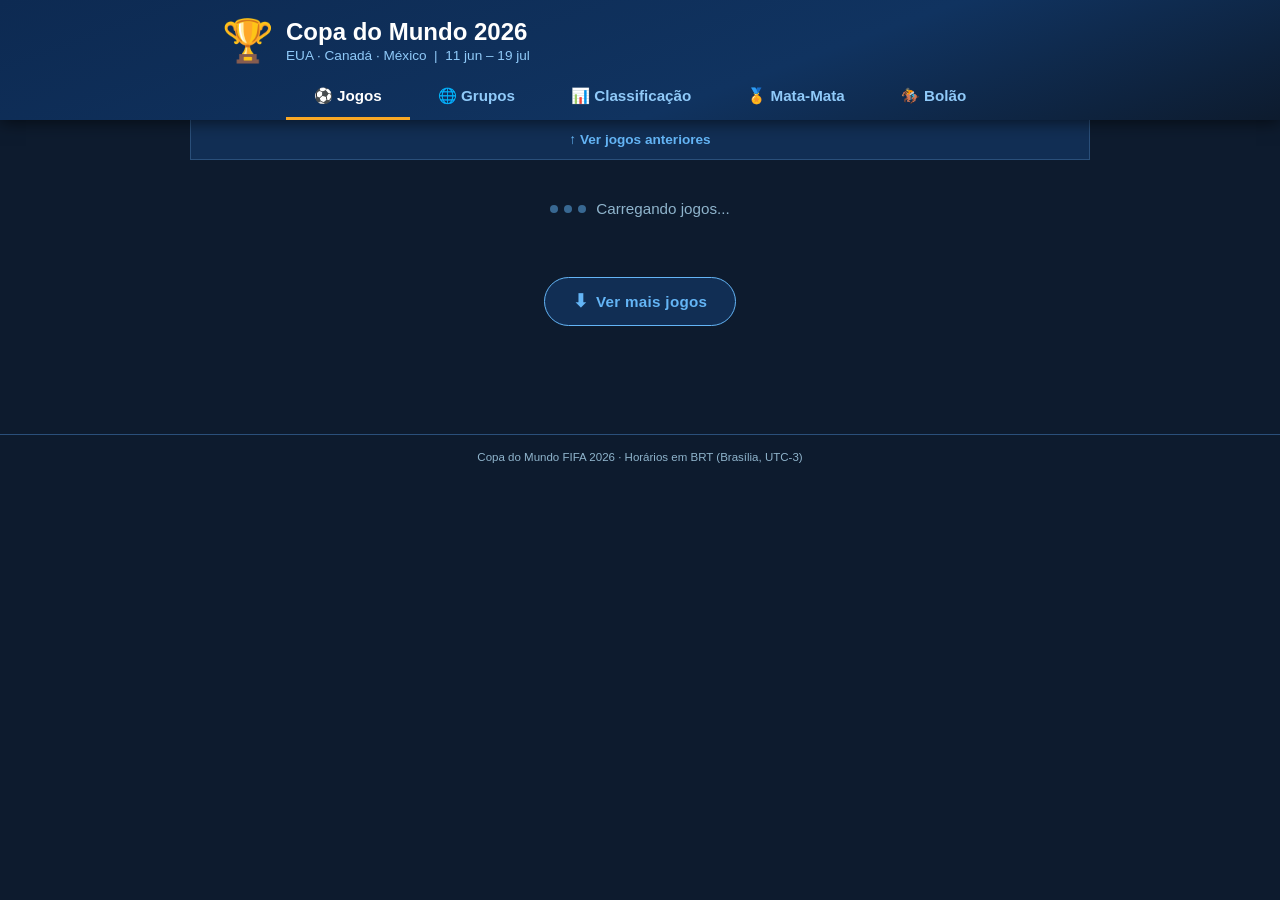
==== index.html @ a21b9b31 "Adiciona GitHub Action para atualizar resultados automaticamente - Action roda a cada 20 minutos dur" ====
<!DOCTYPE html>
<html lang="pt-BR">
<head>
  <meta charset="UTF-8" />
  <meta name="viewport" content="width=device-width, initial-scale=1.0" />
  <meta name="theme-color" content="#0d1b2e" />
  <title>Copa do Mundo 2026</title>
  <link rel="stylesheet" href="style.css" />
</head>
<body>

  <header class="topo">
    <div class="topo-inner">
      <div class="topo-logo">
        <span class="trofeu">🏆</span>
        <div>
          <h1>Copa do Mundo 2026</h1>
          <p class="subtitulo">EUA · Canadá · México &nbsp;|&nbsp; 11 jun – 19 jul</p>
        </div>
      </div>
    </div>
    <nav class="abas-nav">
      <button class="btn-aba ativa" onclick="mostrarAba('jogos', this)">⚽ Jogos</button>
      <button class="btn-aba" onclick="mostrarAba('grupos', this)">🌐 Grupos</button>
      <button class="btn-aba" onclick="mostrarAba('classificacao', this)">📊 Classificação</button>
      <button class="btn-aba" onclick="mostrarAba('matamata', this)">🏅 Mata-Mata</button>
      <button class="btn-aba" onclick="window.location.href='bolao.html'">🏇 Bolão</button>
    </nav>
  </header>

  <main>

    <!-- ── ABA JOGOS ──────────────────────────────────────── -->
    <section id="aba-jogos" class="conteudo-aba ativa">
      <button id="btn-anteriores" class="btn-anteriores">
        ↑ Ver jogos anteriores
      </button>
      <div id="lista-jogos">
        <p id="msg-carregando" class="msg-carregando">
          <span class="loading-dots"><span></span><span></span><span></span></span>
          Carregando jogos...
        </p>
        <!-- dias injetados pelo JS -->
        <div id="sentinel" class="sentinel">
          <button class="btn-ver-mais" id="btn-ver-mais">
            <span class="seta">⬇</span> Ver mais jogos
          </button>
        </div>
      </div>
    </section>

    <!-- ── ABA GRUPOS ─────────────────────────────────────── -->
    <section id="aba-grupos" class="conteudo-aba">
      <h2 class="titulo-secao">Fase de Grupos</h2>
      <p class="subtitulo-secao">48 seleções · 12 grupos · 2 classificados por grupo + 8 melhores 3ºs</p>
      <div id="grade-grupos" class="grade-grupos"></div>
    </section>

    <!-- ── ABA CLASSIFICAÇÃO ──────────────────────────────── -->
    <section id="aba-classificacao" class="conteudo-aba">
      <h2 class="titulo-secao">Classificação</h2>
      <div class="filtro-grupo">
        <label for="sel-grupo">Selecionar grupo:</label>
        <select id="sel-grupo"></select>
      </div>
      <div id="tabela-classificacao"></div>
    </section>

    <!-- ── ABA MATA-MATA ──────────────────────────────────── -->
    <section id="aba-matamata" class="conteudo-aba">
      <h2 class="titulo-secao">Mata-Mata</h2>
      <div id="bracket"></div>
    </section>

  </main>

  <footer>
    <p>Copa do Mundo FIFA 2026 · Horários em BRT (Brasília, UTC-3)</p>
    <p id="ultima-atualizacao" class="ultima-atualizacao"></p>
  </footer>

  <script src="data.js"></script>
  <script src="app.js"></script>
</body>
</html>
---- style.css ----
/* ── Reset & base mobile-first ───────────────────────────────── */
*, *::before, *::after { box-sizing: border-box; margin: 0; padding: 0; }

:root {
  --azul-escuro:  #0d1b2e;
  --azul-medio:   #112e54;
  --azul-card:    #162c4a;
  --azul-borda:   #2a4f7a;
  --azul-ativo:   #1565c0;
  --azul-claro:   #64b5f6;
  --azul-palido:  #90caf9;
  --verde:        #1b5e20;
  --verde-claro:  #a5d6a7;
  --amarelo:      #f9a825;
  --cinza:        #8fb4cc;
  --texto:        #f2f6ff;
  --raio:         12px;
  --raio-sm:      8px;
}

html { scroll-behavior: smooth; }

body {
  font-family: -apple-system, BlinkMacSystemFont, 'Segoe UI', Roboto, Arial, sans-serif;
  background: var(--azul-escuro);
  color: var(--texto);
  min-height: 100vh;
  font-size: 15px;
  -webkit-font-smoothing: antialiased;
}

/* ── Topo / Header ───────────────────────────────────────────── */
.topo {
  background: linear-gradient(160deg, #0d2a52 0%, #103360 60%, #0d1b2e 100%);
  position: sticky;
  top: 0;
  z-index: 100;
  box-shadow: 0 2px 16px rgba(0,0,0,0.6);
}

.topo-inner {
  padding: 14px 16px 8px;
}

.topo-logo {
  display: flex;
  align-items: center;
  gap: 12px;
}

.trofeu { font-size: 2.2rem; }

h1 {
  font-size: 1.2rem;
  font-weight: 800;
  color: #fff;
  line-height: 1.2;
}

.subtitulo {
  font-size: 0.75rem;
  color: var(--azul-palido);
  margin-top: 2px;
}

/* ── Nav abas ────────────────────────────────────────────────── */
.abas-nav {
  display: flex;
  overflow-x: auto;
  -webkit-overflow-scrolling: touch;
  scrollbar-width: none;
  padding: 0 4px;
}
.abas-nav::-webkit-scrollbar { display: none; }

.btn-aba {
  flex-shrink: 0;
  padding: 10px 16px;
  background: transparent;
  border: none;
  color: var(--azul-palido);
  font-size: 0.85rem;
  font-weight: 600;
  cursor: pointer;
  border-bottom: 3px solid transparent;
  white-space: nowrap;
  transition: color 0.2s, border-color 0.2s;
}
.btn-aba.ativa {
  color: #fff;
  border-bottom-color: var(--amarelo);
}
.btn-aba:hover { color: #fff; }

/* ── Main ────────────────────────────────────────────────────── */
main { padding: 0 0 80px; }

.conteudo-aba { display: none; }
.conteudo-aba.ativa { display: block; }

/* ── Botão jogos anteriores ──────────────────────────────────── */
.btn-anteriores {
  display: flex;
  align-items: center;
  justify-content: center;
  gap: 6px;
  width: 100%;
  padding: 12px;
  background: var(--azul-medio);
  border: 1px solid var(--azul-borda);
  border-top: none;
  color: var(--azul-claro);
  font-size: 0.85rem;
  font-weight: 600;
  cursor: pointer;
  transition: background 0.2s;
}
.btn-anteriores:hover { background: #1a3560; }

/* ── Bloco de dia ────────────────────────────────────────────── */
.bloco-dia { padding: 0 0 8px; }

.bloco-dia.dia-hoje .cabecalho-dia {
  background: linear-gradient(90deg, #1a4a8a, #1e3a5f);
  border-left: 4px solid var(--amarelo);
}

.cabecalho-dia {
  display: flex;
  align-items: center;
  justify-content: space-between;
  padding: 10px 16px;
  background: var(--azul-medio);
  border-left: 4px solid var(--azul-ativo);
  position: sticky;
  top: 96px;
  z-index: 10;
}

.data-label {
  font-size: 0.92rem;
  font-weight: 700;
  color: var(--azul-claro);
  text-transform: uppercase;
  letter-spacing: 0.5px;
}

.dia-hoje .data-label { color: var(--amarelo); }

.qtd-jogos {
  font-size: 0.82rem;
  color: var(--cinza);
}

/* ── Card de jogo ────────────────────────────────────────────── */
.card-jogo {
  margin: 8px 12px;
  background: var(--azul-card);
  border: 1px solid var(--azul-borda);
  border-radius: var(--raio);
  padding: 12px 14px;
  transition: border-color 0.15s, transform 0.15s;
}

.card-jogo:active { transform: scale(0.98); }

.card-jogo.hoje {
  border-color: #2a5ba0;
  box-shadow: 0 0 0 1px #1565c020, 0 4px 20px rgba(21,101,192,0.15);
}

.card-jogo.passado { opacity: 0.85; }

.card-topo {
  display: flex;
  align-items: center;
  justify-content: space-between;
  margin-bottom: 10px;
  gap: 8px;
}

.fase-label {
  font-size: 0.8rem;
  color: var(--azul-palido);
  font-weight: 600;
  text-transform: uppercase;
  letter-spacing: 0.4px;
  flex: 1;
}

/* badges */
.badge {
  font-size: 0.68rem;
  font-weight: 800;
  padding: 3px 8px;
  border-radius: 20px;
  letter-spacing: 0.5px;
  white-space: nowrap;
}
.badge-hoje     { background: var(--amarelo);  color: #000; }
.badge-encerrado{ background: #2e3e2e; color: var(--verde-claro); }

/* ── Times Row ───────────────────────────────────────────────── */
.times-row {
  display: flex;
  align-items: center;
  gap: 8px;
  margin-bottom: 10px;
}

.time {
  flex: 1;
  display: flex;
  flex-direction: column;
  align-items: center;
  gap: 4px;
  min-width: 0;
}

.bandeira { font-size: 2.4rem; line-height: 1; }

.nome-time {
  font-size: 0.92rem;
  font-weight: 700;
  text-align: center;
  color: #fff;
  word-break: break-word;
  hyphens: auto;
}

/* placar / horário centro */
.placar {
  flex-shrink: 0;
  display: flex;
  align-items: center;
  gap: 4px;
  background: #0d1a30;
  border-radius: var(--raio-sm);
  padding: 6px 10px;
  min-width: 72px;
  justify-content: center;
}

.placar.encerrado { background: var(--verde); }

.gol {
  font-size: 1.6rem;
  font-weight: 900;
  color: #fff;
}

.sep {
  font-size: 1.1rem;
  color: var(--azul-claro);
  font-weight: 300;
}

.placar.futuro {
  flex-direction: column;
  gap: 0;
  padding: 4px 8px;
}

.hora-jogo {
  font-size: 1.25rem;
  font-weight: 800;
  color: var(--azul-claro);
}

.brt {
  font-size: 0.75rem;
  color: var(--cinza);
  letter-spacing: 1px;
}

/* ── Rodapé do card ──────────────────────────────────────────── */
.card-rodape {
  display: flex;
  flex-direction: column;
  gap: 3px;
  border-top: 1px solid var(--azul-borda);
  padding-top: 8px;
}

.info-local, .info-data {
  font-size: 0.8rem;
  color: var(--cinza);
  white-space: nowrap;
  overflow: hidden;
  text-overflow: ellipsis;
}

/* ── Sentinel / Ver mais ─────────────────────────────────────── */
.sentinel {
  display: flex;
  justify-content: center;
  padding: 20px 16px 28px;
}

.btn-ver-mais {
  display: flex;
  align-items: center;
  gap: 8px;
  padding: 13px 28px;
  background: var(--azul-medio);
  border: 1.5px solid var(--azul-claro);
  border-radius: 30px;
  color: var(--azul-claro);
  font-size: 0.95rem;
  font-weight: 700;
  cursor: pointer;
  transition: background 0.2s, transform 0.15s, box-shadow 0.2s;
  letter-spacing: 0.3px;
}
.btn-ver-mais:hover {
  background: #1a3f6e;
  box-shadow: 0 0 0 3px rgba(100,181,246,0.2);
  transform: translateY(-1px);
}
.btn-ver-mais:active { transform: translateY(0); }
.btn-ver-mais .seta { font-size: 1.1rem; }

.loading-dots { display: flex; gap: 6px; }
.loading-dots span {
  width: 8px; height: 8px;
  border-radius: 50%;
  background: var(--azul-claro);
  animation: bounce 1.2s infinite;
  opacity: 0.5;
}
.loading-dots span:nth-child(2) { animation-delay: 0.2s; }
.loading-dots span:nth-child(3) { animation-delay: 0.4s; }

@keyframes bounce {
  0%, 80%, 100% { transform: translateY(0); opacity: 0.4; }
  40%            { transform: translateY(-6px); opacity: 1; }
}

.fim-lista {
  text-align: center;
  color: var(--cinza);
  font-size: 0.9rem;
  padding: 24px 16px;
}

/* ── Aba Grupos ──────────────────────────────────────────────── */
.titulo-secao {
  font-size: 1.1rem;
  font-weight: 700;
  color: var(--azul-claro);
  padding: 16px 16px 4px;
}

.subtitulo-secao {
  font-size: 0.78rem;
  color: var(--cinza);
  padding: 0 16px 12px;
}

.grade-grupos {
  display: grid;
  grid-template-columns: repeat(2, 1fr);
  gap: 10px;
  padding: 8px 12px 16px;
}

.card-grupo {
  background: var(--azul-card);
  border: 1px solid var(--azul-borda);
  border-radius: var(--raio);
  overflow: hidden;
}

.grupo-header {
  background: var(--azul-ativo);
  padding: 8px 12px;
  font-size: 0.85rem;
  font-weight: 800;
  color: #fff;
  letter-spacing: 0.5px;
}

.card-grupo ul { list-style: none; }

.card-grupo li {
  padding: 7px 12px;
  font-size: 0.82rem;
  border-bottom: 1px solid var(--azul-borda);
  display: flex;
  align-items: center;
  gap: 6px;
}
.card-grupo li:last-child { border-bottom: none; }

/* ── Aba Classificação ───────────────────────────────────────── */
.filtro-grupo {
  display: flex;
  align-items: center;
  gap: 10px;
  padding: 12px 16px;
  font-size: 0.85rem;
  color: var(--azul-palido);
}

.filtro-grupo select {
  background: var(--azul-card);
  border: 1px solid var(--azul-borda);
  color: var(--texto);
  padding: 6px 10px;
  border-radius: var(--raio-sm);
  font-size: 0.85rem;
}

.tabela-scroll { overflow-x: auto; padding: 0 12px; }

.classificacao {
  width: 100%;
  border-collapse: collapse;
  font-size: 0.82rem;
  min-width: 320px;
}

.classificacao th, .classificacao td {
  padding: 9px 8px;
  text-align: center;
  border-bottom: 1px solid var(--azul-borda);
  white-space: nowrap;
}

.classificacao th {
  background: var(--azul-ativo);
  color: var(--azul-palido);
  font-size: 0.75rem;
  font-weight: 700;
  text-transform: uppercase;
}

.classificacao .col-time { text-align: left; min-width: 120px; }
.classificacao td.col-time { font-weight: 600; font-size: 0.8rem; }
.classificacao .pts-col { font-weight: 900; color: var(--azul-claro); }
.classificacao tr.classifica td { background: rgba(21,101,192,0.12); }
.classificacao tbody tr:active td { background: rgba(255,255,255,0.04); }

.legenda {
  font-size: 0.75rem;
  color: var(--cinza);
  padding: 10px 16px 0;
}

/* ── Aba Mata-Mata ────────────────────────────────────────────── */
.fase-ko { padding: 0 0 8px; }

.titulo-fase {
  font-size: 0.9rem;
  font-weight: 700;
  color: var(--amarelo);
  padding: 12px 16px 6px;
  text-transform: uppercase;
  letter-spacing: 0.5px;
  border-top: 1px solid var(--azul-borda);
}

.fase-ko:first-child .titulo-fase { border-top: none; }

.jogos-fase { padding: 0; }

/* ── Footer ──────────────────────────────────────────────────── */
footer {
  text-align: center;
  padding: 16px;
  font-size: 0.72rem;
  color: var(--cinza);
  border-top: 1px solid var(--azul-borda);
}

.ultima-atualizacao {
  font-size: 0.68rem;
  color: #37474f;
  margin-top: 4px;
}

/* ── Tablet: 600px+ ──────────────────────────────────────────── */
@media (min-width: 600px) {
  body { font-size: 16px; }

  .topo-inner { padding: 16px 24px 10px; }
  .trofeu { font-size: 2.6rem; }
  h1 { font-size: 1.5rem; }
  .subtitulo { font-size: 0.85rem; }

  .btn-aba { padding: 12px 22px; font-size: 0.9rem; }

  .cabecalho-dia { top: 106px; padding: 10px 24px; }
  .data-label { font-size: 0.88rem; }

  .card-jogo { margin: 8px 20px; padding: 14px 18px; }

  .nome-time { font-size: 0.88rem; }
  .bandeira  { font-size: 2.2rem; }
  .gol       { font-size: 1.6rem; }

  .grade-grupos {
    grid-template-columns: repeat(3, 1fr);
    padding: 10px 20px 20px;
    gap: 12px;
  }

  .card-jogo .card-rodape { flex-direction: row; justify-content: space-between; }
}

/* ── Desktop: 900px+ ─────────────────────────────────────────── */
@media (min-width: 900px) {
  .topo-inner { padding: 16px 32px 10px; max-width: 900px; margin: 0 auto; }
  .abas-nav { justify-content: center; }
  .btn-aba { padding: 12px 28px; font-size: 0.95rem; }

  main { max-width: 900px; margin: 0 auto; }

  .grade-grupos {
    grid-template-columns: repeat(4, 1fr);
    gap: 14px;
    padding: 12px 0 24px;
  }

  .card-jogo { margin: 8px 0; }

  .bloco-dia { padding: 0 0 10px; }
  .cabecalho-dia { top: 110px; border-radius: 0; }

  .nome-time { font-size: 0.95rem; }

  #aba-classificacao .tabela-scroll { padding: 0; }
  #aba-grupos { padding: 0 0 24px; }
  .titulo-secao { padding: 20px 0 6px; }
  .subtitulo-secao { padding: 0 0 16px; }
  .filtro-grupo { padding: 14px 0; }
}

/* ── Carregamento / Erro ─────────────────────────────────────── */
.msg-carregando {
  display: flex;
  align-items: center;
  gap: 10px;
  padding: 40px 0;
  justify-content: center;
  color: var(--cinza);
  font-size: 0.95rem;
}

.erro-carregamento {
  text-align: center;
  padding: 40px 20px;
  color: #ef9a9a;
  line-height: 1.7;
}

.erro-carregamento small {
  color: var(--cinza);
  font-size: 0.78rem;
}
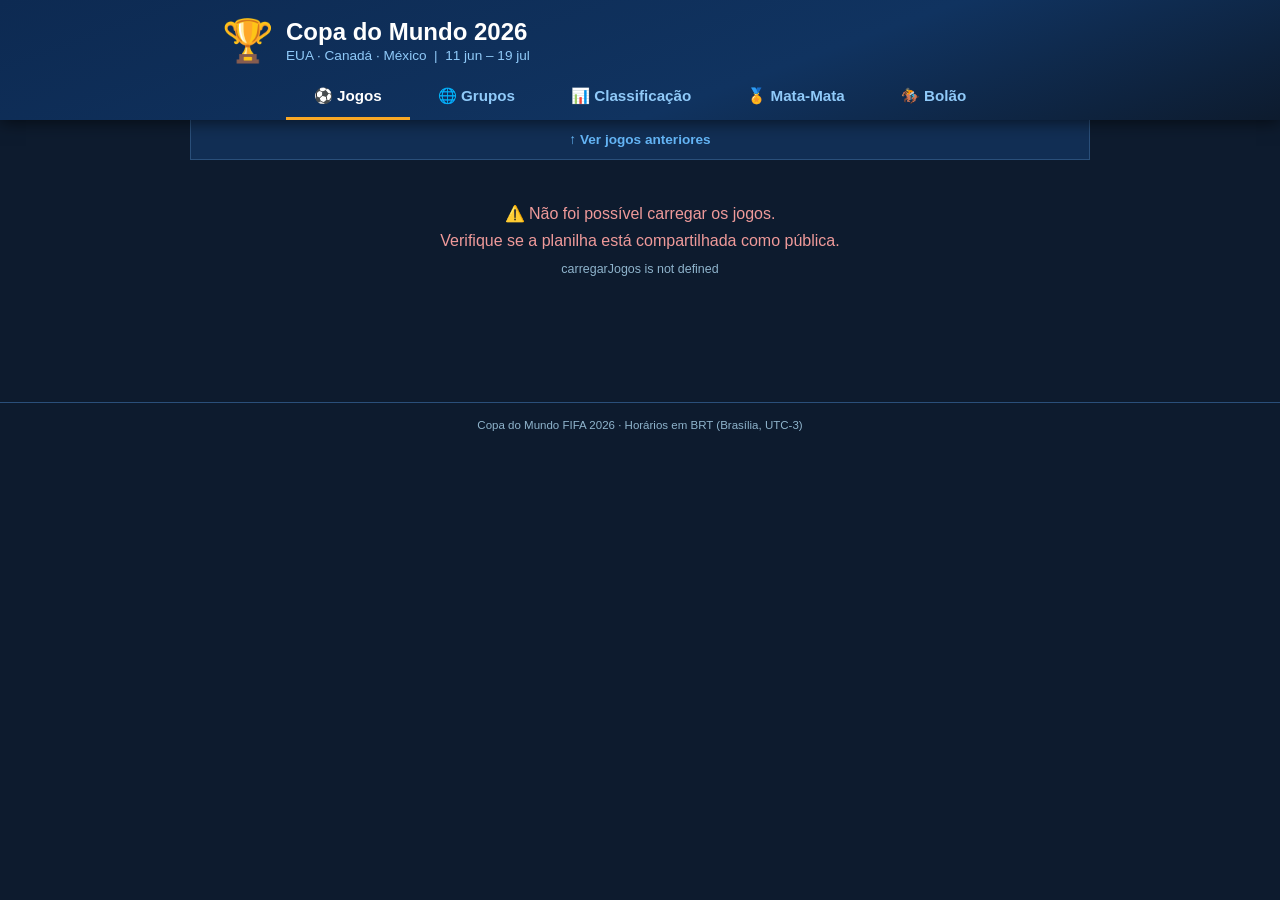
==== commit 5bc6198a: "Melhorias de UX mobile: fontes, bandeiras, contraste e botão Ver mais - style.css: fontes maiores no" ====
--- a/index.html
+++ b/index.html
@@ -76,7 +76,6 @@
 
   <footer>
     <p>Copa do Mundo FIFA 2026 · Horários em BRT (Brasília, UTC-3)</p>
-    <p id="ultima-atualizacao" class="ultima-atualizacao"></p>
   </footer>
 
   <script src="data.js"></script>
--- a/style.css
+++ b/style.css
@@ -473,12 +473,6 @@
   border-top: 1px solid var(--azul-borda);
 }
 
-.ultima-atualizacao {
-  font-size: 0.68rem;
-  color: #37474f;
-  margin-top: 4px;
-}
-
 /* ── Tablet: 600px+ ──────────────────────────────────────────── */
 @media (min-width: 600px) {
   body { font-size: 16px; }
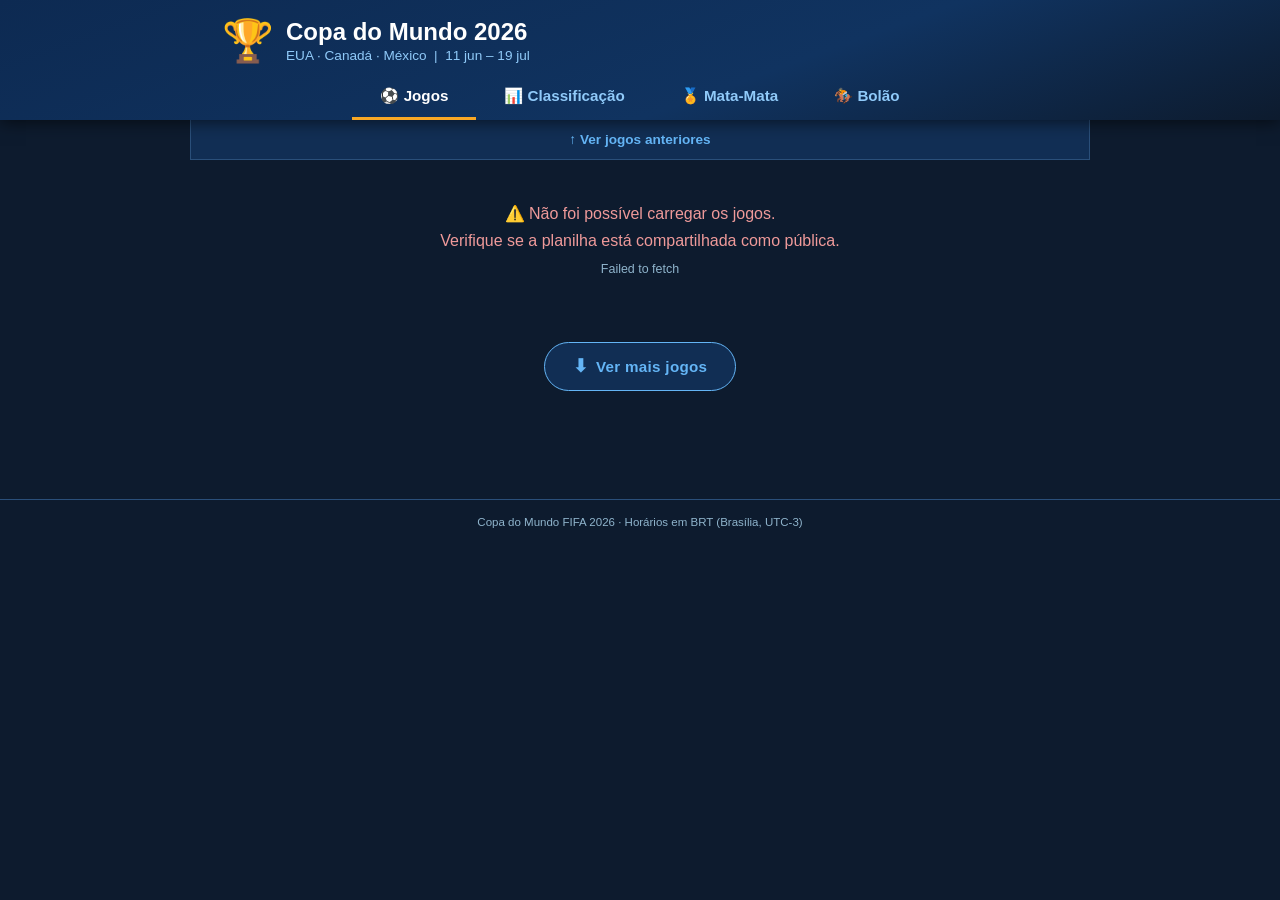
==== commit 90ddeb22: "UX: botão Ver mais, classificação todos grupos, remove aba Grupos, header bolão - index.html: sentin" ====
--- a/index.html
+++ b/index.html
@@ -21,7 +21,6 @@
     </div>
     <nav class="abas-nav">
       <button class="btn-aba ativa" onclick="mostrarAba('jogos', this)">⚽ Jogos</button>
-      <button class="btn-aba" onclick="mostrarAba('grupos', this)">🌐 Grupos</button>
       <button class="btn-aba" onclick="mostrarAba('classificacao', this)">📊 Classificação</button>
       <button class="btn-aba" onclick="mostrarAba('matamata', this)">🏅 Mata-Mata</button>
       <button class="btn-aba" onclick="window.location.href='bolao.html'">🏇 Bolão</button>
@@ -41,29 +40,21 @@
           Carregando jogos...
         </p>
         <!-- dias injetados pelo JS -->
-        <div id="sentinel" class="sentinel">
-          <button class="btn-ver-mais" id="btn-ver-mais">
-            <span class="seta">⬇</span> Ver mais jogos
-          </button>
-        </div>
       </div>
-    </section>
-
-    <!-- ── ABA GRUPOS ─────────────────────────────────────── -->
-    <section id="aba-grupos" class="conteudo-aba">
-      <h2 class="titulo-secao">Fase de Grupos</h2>
-      <p class="subtitulo-secao">48 seleções · 12 grupos · 2 classificados por grupo + 8 melhores 3ºs</p>
-      <div id="grade-grupos" class="grade-grupos"></div>
+      <!-- sentinel fora do lista-jogos para não ser apagado ao recarregar -->
+      <div id="sentinel" class="sentinel">
+        <button class="btn-ver-mais" id="btn-ver-mais">
+          <span class="seta">⬇</span> Ver mais jogos
+        </button>
+      </div>
     </section>
 
     <!-- ── ABA CLASSIFICAÇÃO ──────────────────────────────── -->
     <section id="aba-classificacao" class="conteudo-aba">
-      <h2 class="titulo-secao">Classificação</h2>
-      <div class="filtro-grupo">
-        <label for="sel-grupo">Selecionar grupo:</label>
-        <select id="sel-grupo"></select>
-      </div>
-      <div id="tabela-classificacao"></div>
+      <h2 class="titulo-secao">Classificação por Grupo</h2>
+      <p class="subtitulo-secao">48 seleções · 12 grupos · 2 classificados + 8 melhores 3ºs avançam</p>
+      <div id="grade-classificacao" class="grade-classificacao"></div>
+      <p class="legenda" style="padding: 0 12px 16px">🟦 Os 2 primeiros de cada grupo se classificam</p>
     </section>
 
     <!-- ── ABA MATA-MATA ──────────────────────────────────── -->
--- a/style.css
+++ b/style.css
@@ -392,54 +392,49 @@
 }
 .card-grupo li:last-child { border-bottom: none; }
 
-/* ── Aba Classificação ───────────────────────────────────────── */
-.filtro-grupo {
-  display: flex;
-  align-items: center;
+/* ── Aba Classificação — grid de grupos ──────────────────────── */
+.grade-classificacao {
+  display: grid;
+  grid-template-columns: repeat(2, 1fr);
   gap: 10px;
-  padding: 12px 16px;
-  font-size: 0.85rem;
-  color: var(--azul-palido);
-}
-
-.filtro-grupo select {
+  padding: 8px 12px 16px;
+}
+
+.card-classificacao {
   background: var(--azul-card);
   border: 1px solid var(--azul-borda);
-  color: var(--texto);
-  padding: 6px 10px;
-  border-radius: var(--raio-sm);
-  font-size: 0.85rem;
-}
-
-.tabela-scroll { overflow-x: auto; padding: 0 12px; }
+  border-radius: var(--raio);
+  overflow: hidden;
+}
 
 .classificacao {
   width: 100%;
   border-collapse: collapse;
-  font-size: 0.82rem;
-  min-width: 320px;
+  font-size: 0.8rem;
 }
 
 .classificacao th, .classificacao td {
-  padding: 9px 8px;
+  padding: 7px 6px;
   text-align: center;
   border-bottom: 1px solid var(--azul-borda);
   white-space: nowrap;
 }
 
 .classificacao th {
-  background: var(--azul-ativo);
+  background: rgba(21,101,192,0.35);
   color: var(--azul-palido);
-  font-size: 0.75rem;
+  font-size: 0.7rem;
   font-weight: 700;
   text-transform: uppercase;
 }
 
-.classificacao .col-time { text-align: left; min-width: 120px; }
-.classificacao td.col-time { font-weight: 600; font-size: 0.8rem; }
+.classificacao .col-time { text-align: left; }
+.classificacao td.col-time { font-weight: 600; font-size: 0.78rem; }
 .classificacao .pts-col { font-weight: 900; color: var(--azul-claro); }
-.classificacao tr.classifica td { background: rgba(21,101,192,0.12); }
-.classificacao tbody tr:active td { background: rgba(255,255,255,0.04); }
+.classificacao tr.classifica td { background: rgba(21,101,192,0.18); }
+.classificacao tbody tr:last-child td { border-bottom: none; }
+.sg-pos { color: #66bb6a; }
+.sg-neg { color: #ef5350; }
 
 .legenda {
   font-size: 0.75rem;
@@ -499,6 +494,12 @@
     gap: 12px;
   }
 
+  .grade-classificacao {
+    grid-template-columns: repeat(3, 1fr);
+    padding: 10px 20px 16px;
+    gap: 12px;
+  }
+
   .card-jogo .card-rodape { flex-direction: row; justify-content: space-between; }
 }
 
@@ -516,6 +517,12 @@
     padding: 12px 0 24px;
   }
 
+  .grade-classificacao {
+    grid-template-columns: repeat(4, 1fr);
+    gap: 14px;
+    padding: 12px 0 24px;
+  }
+
   .card-jogo { margin: 8px 0; }
 
   .bloco-dia { padding: 0 0 10px; }
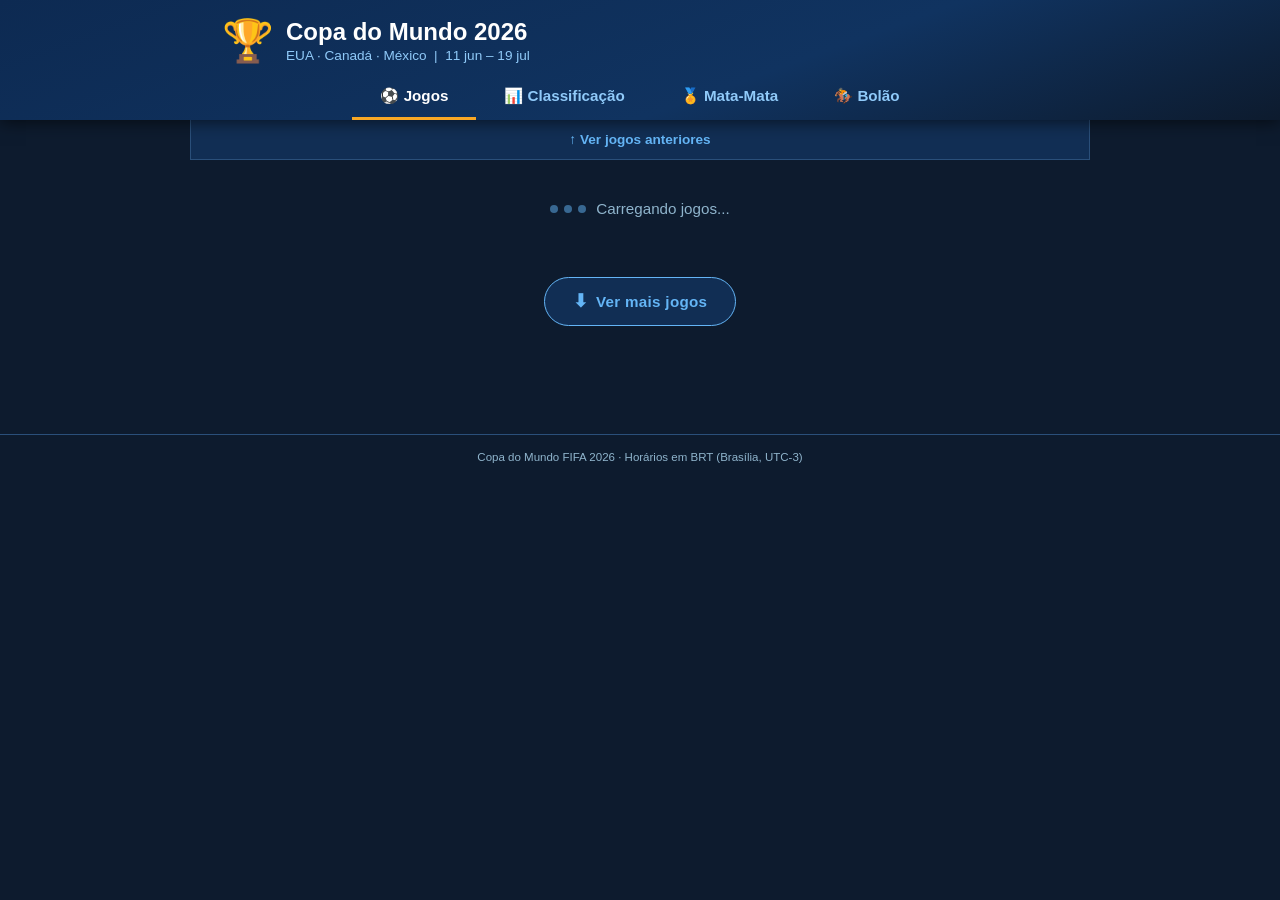
==== commit f489a449: "Resolve merge: UX final — Ver mais, classificação todos grupos, sem aba Grupos, header bolão Co-Auth" ====
--- a/index.html
+++ b/index.html
@@ -67,6 +67,7 @@
 
   <footer>
     <p>Copa do Mundo FIFA 2026 · Horários em BRT (Brasília, UTC-3)</p>
+    <p id="ultima-atualizacao" class="ultima-atualizacao"></p>
   </footer>
 
   <script src="data.js"></script>
--- a/style.css
+++ b/style.css
@@ -468,6 +468,12 @@
   border-top: 1px solid var(--azul-borda);
 }
 
+.ultima-atualizacao {
+  font-size: 0.68rem;
+  color: #37474f;
+  margin-top: 4px;
+}
+
 /* ── Tablet: 600px+ ──────────────────────────────────────────── */
 @media (min-width: 600px) {
   body { font-size: 16px; }
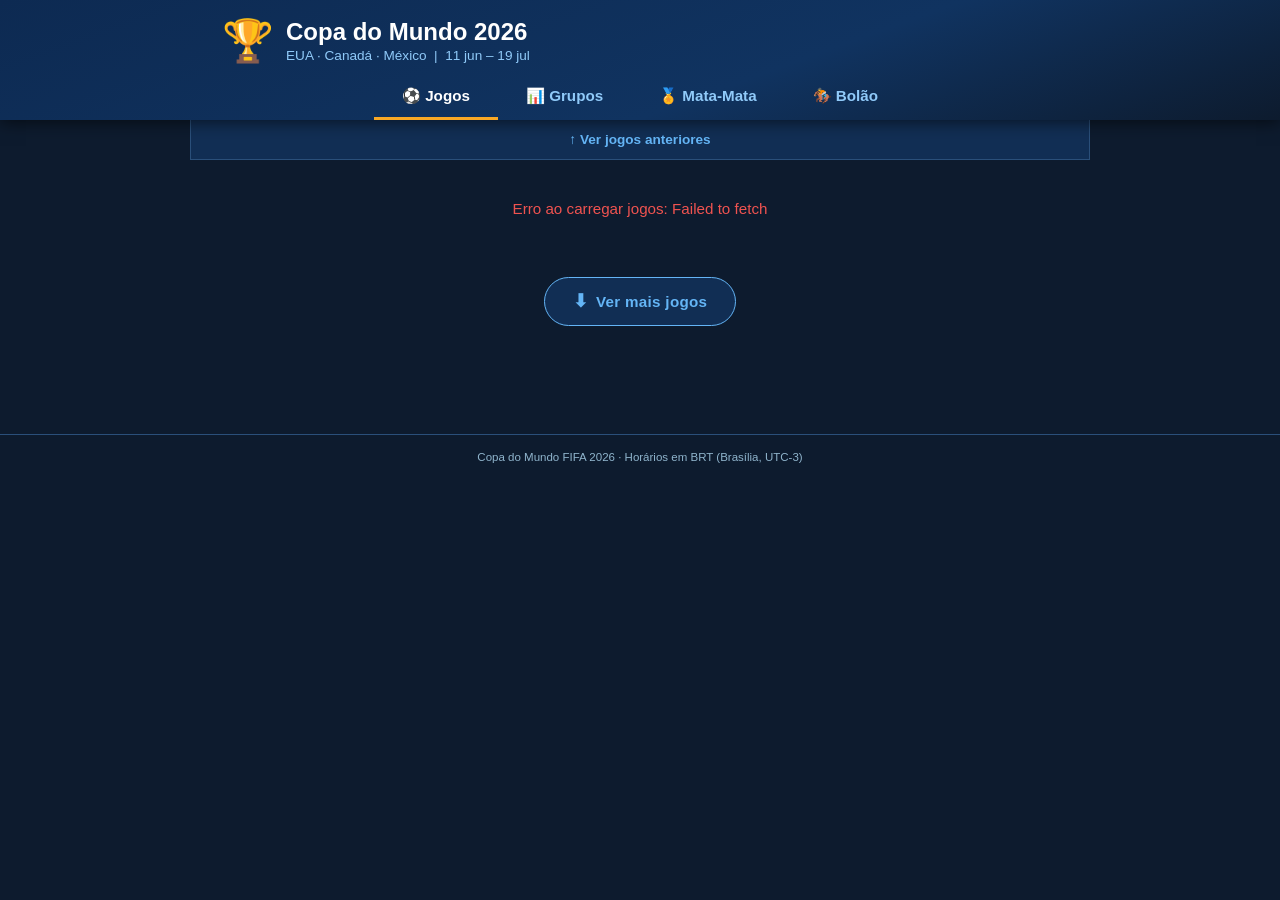
==== commit c8cc035e: "Corrige bug de carregamento e renomeia aba Classificação - JOGOS nunca era populado: carregarJogos()" ====
--- a/index.html
+++ b/index.html
@@ -21,7 +21,7 @@
     </div>
     <nav class="abas-nav">
       <button class="btn-aba ativa" onclick="mostrarAba('jogos', this)">⚽ Jogos</button>
-      <button class="btn-aba" onclick="mostrarAba('classificacao', this)">📊 Classificação</button>
+      <button class="btn-aba" onclick="mostrarAba('classificacao', this)">📊 Grupos</button>
       <button class="btn-aba" onclick="mostrarAba('matamata', this)">🏅 Mata-Mata</button>
       <button class="btn-aba" onclick="window.location.href='bolao.html'">🏇 Bolão</button>
     </nav>
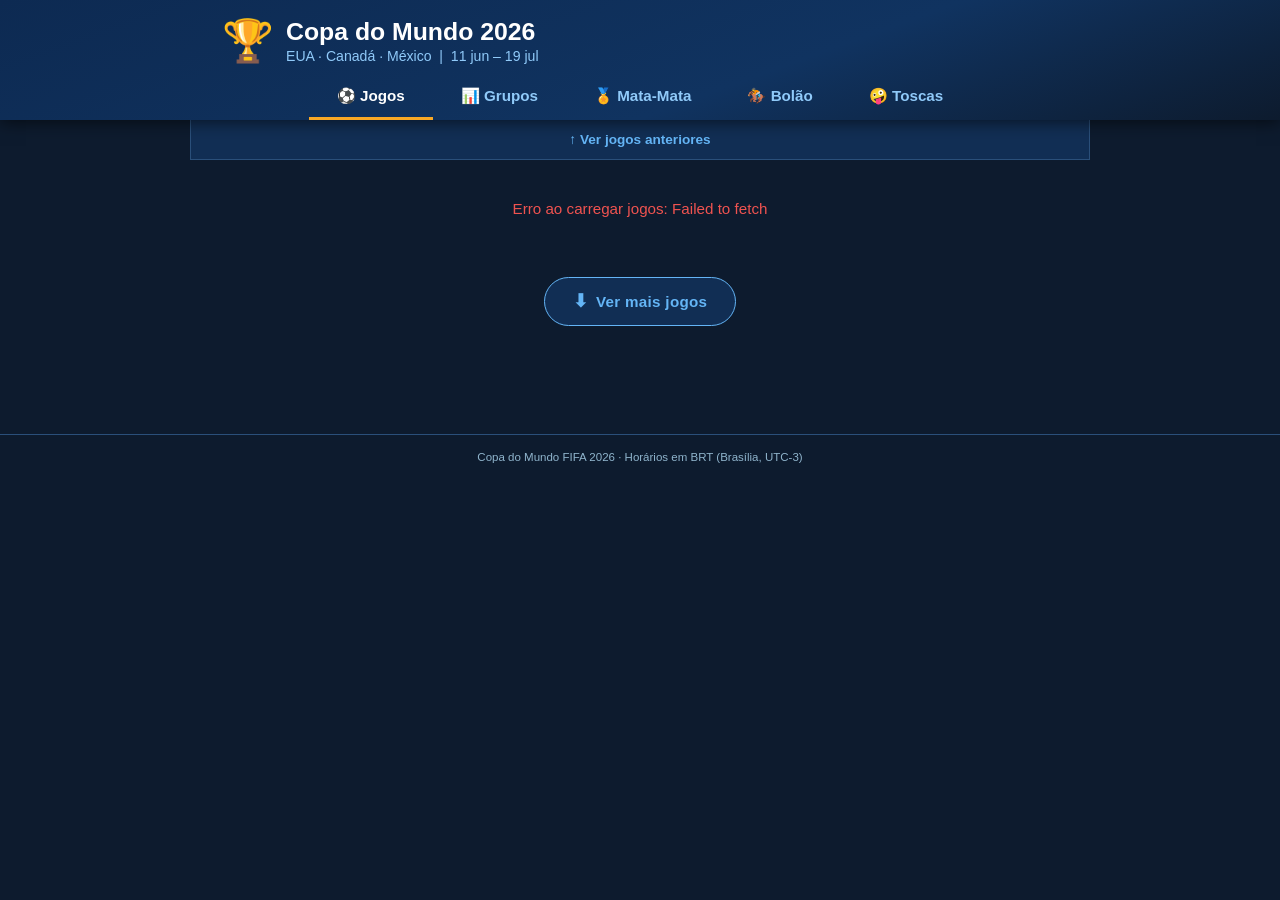
==== commit 0659d290: "Adiciona página Estatísticas Toscas com Mick Jagger, Doutor Estranho e Zebra-Man Co-Authored-By: Cla" ====
--- a/index.html
+++ b/index.html
@@ -24,6 +24,7 @@
       <button class="btn-aba" onclick="mostrarAba('classificacao', this)">📊 Grupos</button>
       <button class="btn-aba" onclick="mostrarAba('matamata', this)">🏅 Mata-Mata</button>
       <button class="btn-aba" onclick="window.location.href='bolao.html'">🏇 Bolão</button>
+      <button class="btn-aba" onclick="window.location.href='estatisticas.html'">🤪 Toscas</button>
     </nav>
   </header>
 
@@ -60,6 +61,7 @@
     <!-- ── ABA MATA-MATA ──────────────────────────────────── -->
     <section id="aba-matamata" class="conteudo-aba">
       <h2 class="titulo-secao">Mata-Mata</h2>
+      <p class="subtitulo-secao">2 candidatos por vaga · probabilidade estimada por seleção</p>
       <div id="bracket"></div>
     </section>
 
--- a/style.css
+++ b/style.css
@@ -25,7 +25,7 @@
   background: var(--azul-escuro);
   color: var(--texto);
   min-height: 100vh;
-  font-size: 15px;
+  font-size: 16px;
   -webkit-font-smoothing: antialiased;
 }
 
@@ -51,14 +51,14 @@
 .trofeu { font-size: 2.2rem; }
 
 h1 {
-  font-size: 1.2rem;
+  font-size: 1.3rem;
   font-weight: 800;
   color: #fff;
   line-height: 1.2;
 }
 
 .subtitulo {
-  font-size: 0.75rem;
+  font-size: 0.82rem;
   color: var(--azul-palido);
   margin-top: 2px;
 }
@@ -75,11 +75,11 @@
 
 .btn-aba {
   flex-shrink: 0;
-  padding: 10px 16px;
+  padding: 11px 18px;
   background: transparent;
   border: none;
   color: var(--azul-palido);
-  font-size: 0.85rem;
+  font-size: 0.9rem;
   font-weight: 600;
   cursor: pointer;
   border-bottom: 3px solid transparent;
@@ -138,7 +138,7 @@
 }
 
 .data-label {
-  font-size: 0.92rem;
+  font-size: 0.96rem;
   font-weight: 700;
   color: var(--azul-claro);
   text-transform: uppercase;
@@ -180,7 +180,7 @@
 }
 
 .fase-label {
-  font-size: 0.8rem;
+  font-size: 0.84rem;
   color: var(--azul-palido);
   font-weight: 600;
   text-transform: uppercase;
@@ -190,9 +190,9 @@
 
 /* badges */
 .badge {
-  font-size: 0.68rem;
+  font-size: 0.74rem;
   font-weight: 800;
-  padding: 3px 8px;
+  padding: 3px 9px;
   border-radius: 20px;
   letter-spacing: 0.5px;
   white-space: nowrap;
@@ -220,7 +220,7 @@
 .bandeira { font-size: 2.4rem; line-height: 1; }
 
 .nome-time {
-  font-size: 0.92rem;
+  font-size: 0.96rem;
   font-weight: 700;
   text-align: center;
   color: #fff;
@@ -262,7 +262,7 @@
 }
 
 .hora-jogo {
-  font-size: 1.25rem;
+  font-size: 1.35rem;
   font-weight: 800;
   color: var(--azul-claro);
 }
@@ -283,7 +283,7 @@
 }
 
 .info-local, .info-data {
-  font-size: 0.8rem;
+  font-size: 0.84rem;
   color: var(--cinza);
   white-space: nowrap;
   overflow: hidden;
@@ -373,8 +373,8 @@
 
 .grupo-header {
   background: var(--azul-ativo);
-  padding: 8px 12px;
-  font-size: 0.85rem;
+  padding: 10px 14px;
+  font-size: 1rem;
   font-weight: 800;
   color: #fff;
   letter-spacing: 0.5px;
@@ -395,8 +395,8 @@
 /* ── Aba Classificação — grid de grupos ──────────────────────── */
 .grade-classificacao {
   display: grid;
-  grid-template-columns: repeat(2, 1fr);
-  gap: 10px;
+  grid-template-columns: 1fr;
+  gap: 12px;
   padding: 8px 12px 16px;
 }
 
@@ -410,11 +410,11 @@
 .classificacao {
   width: 100%;
   border-collapse: collapse;
-  font-size: 0.8rem;
+  font-size: 0.97rem;
 }
 
 .classificacao th, .classificacao td {
-  padding: 7px 6px;
+  padding: 10px 8px;
   text-align: center;
   border-bottom: 1px solid var(--azul-borda);
   white-space: nowrap;
@@ -423,13 +423,13 @@
 .classificacao th {
   background: rgba(21,101,192,0.35);
   color: var(--azul-palido);
-  font-size: 0.7rem;
+  font-size: 0.82rem;
   font-weight: 700;
   text-transform: uppercase;
 }
 
 .classificacao .col-time { text-align: left; }
-.classificacao td.col-time { font-weight: 600; font-size: 0.78rem; }
+.classificacao td.col-time { font-weight: 600; font-size: 0.95rem; }
 .classificacao .pts-col { font-weight: 900; color: var(--azul-claro); }
 .classificacao tr.classifica td { background: rgba(21,101,192,0.18); }
 .classificacao tbody tr:last-child td { border-bottom: none; }
@@ -459,6 +459,110 @@
 
 .jogos-fase { padding: 0; }
 
+/* Cards de candidatos mata-mata */
+.card-mm {
+  margin: 8px 12px;
+  background: var(--azul-card);
+  border: 1px solid var(--azul-borda);
+  border-radius: var(--raio);
+  overflow: hidden;
+}
+
+.mm-meta {
+  display: flex;
+  flex-wrap: wrap;
+  gap: 8px;
+  padding: 7px 12px;
+  background: rgba(0,0,0,0.2);
+  font-size: 0.72rem;
+  color: var(--cinza);
+  border-bottom: 1px solid var(--azul-borda);
+}
+
+.mm-jogo {
+  display: flex;
+  align-items: stretch;
+  padding: 10px 12px;
+  gap: 0;
+}
+
+.mm-vaga {
+  flex: 1;
+  display: flex;
+  flex-direction: column;
+  gap: 7px;
+  min-width: 0;
+}
+
+.mm-vs {
+  padding: 0 8px;
+  display: flex;
+  align-items: center;
+  font-size: 0.7rem;
+  font-weight: 800;
+  color: var(--cinza);
+  letter-spacing: 1px;
+  flex-shrink: 0;
+  align-self: center;
+}
+
+.mm-candidato {
+  padding: 6px 8px;
+  border-radius: var(--raio-sm);
+  border: 1px solid var(--azul-borda);
+  background: rgba(255,255,255,0.02);
+}
+
+.mm-candidato.lider {
+  border-color: rgba(249,168,37,0.5);
+  background: rgba(249,168,37,0.05);
+}
+
+.mm-cand-topo {
+  display: flex;
+  align-items: center;
+  gap: 5px;
+  margin-bottom: 5px;
+}
+
+.mm-bandeira { font-size: 1.3rem; line-height: 1; flex-shrink: 0; }
+
+.mm-nome {
+  font-size: 0.78rem;
+  font-weight: 700;
+  color: #fff;
+  flex: 1;
+  min-width: 0;
+  overflow: hidden;
+  text-overflow: ellipsis;
+  white-space: nowrap;
+}
+
+.mm-pct {
+  font-size: 0.78rem;
+  font-weight: 800;
+  color: var(--azul-claro);
+  flex-shrink: 0;
+}
+
+.mm-candidato.lider .mm-pct { color: var(--amarelo); }
+
+.mm-barra-wrap {
+  height: 4px;
+  background: rgba(255,255,255,0.08);
+  border-radius: 2px;
+  overflow: hidden;
+}
+
+.mm-barra {
+  height: 100%;
+  background: var(--azul-ativo);
+  border-radius: 2px;
+  max-width: 100%;
+}
+
+.mm-candidato.lider .mm-barra { background: var(--amarelo); }
+
 /* ── Footer ──────────────────────────────────────────────────── */
 footer {
   text-align: center;
@@ -476,23 +580,23 @@
 
 /* ── Tablet: 600px+ ──────────────────────────────────────────── */
 @media (min-width: 600px) {
-  body { font-size: 16px; }
+  body { font-size: 17px; }
 
   .topo-inner { padding: 16px 24px 10px; }
   .trofeu { font-size: 2.6rem; }
-  h1 { font-size: 1.5rem; }
-  .subtitulo { font-size: 0.85rem; }
-
-  .btn-aba { padding: 12px 22px; font-size: 0.9rem; }
+  h1 { font-size: 1.55rem; }
+  .subtitulo { font-size: 0.88rem; }
+
+  .btn-aba { padding: 12px 24px; font-size: 0.95rem; }
 
   .cabecalho-dia { top: 106px; padding: 10px 24px; }
-  .data-label { font-size: 0.88rem; }
+  .data-label { font-size: 0.96rem; }
 
   .card-jogo { margin: 8px 20px; padding: 14px 18px; }
 
-  .nome-time { font-size: 0.88rem; }
-  .bandeira  { font-size: 2.2rem; }
-  .gol       { font-size: 1.6rem; }
+  .nome-time { font-size: 0.96rem; }
+  .bandeira  { font-size: 2.4rem; }
+  .gol       { font-size: 1.7rem; }
 
   .grade-grupos {
     grid-template-columns: repeat(3, 1fr);
@@ -501,7 +605,7 @@
   }
 
   .grade-classificacao {
-    grid-template-columns: repeat(3, 1fr);
+    grid-template-columns: repeat(2, 1fr);
     padding: 10px 20px 16px;
     gap: 12px;
   }
@@ -524,7 +628,7 @@
   }
 
   .grade-classificacao {
-    grid-template-columns: repeat(4, 1fr);
+    grid-template-columns: repeat(3, 1fr);
     gap: 14px;
     padding: 12px 0 24px;
   }
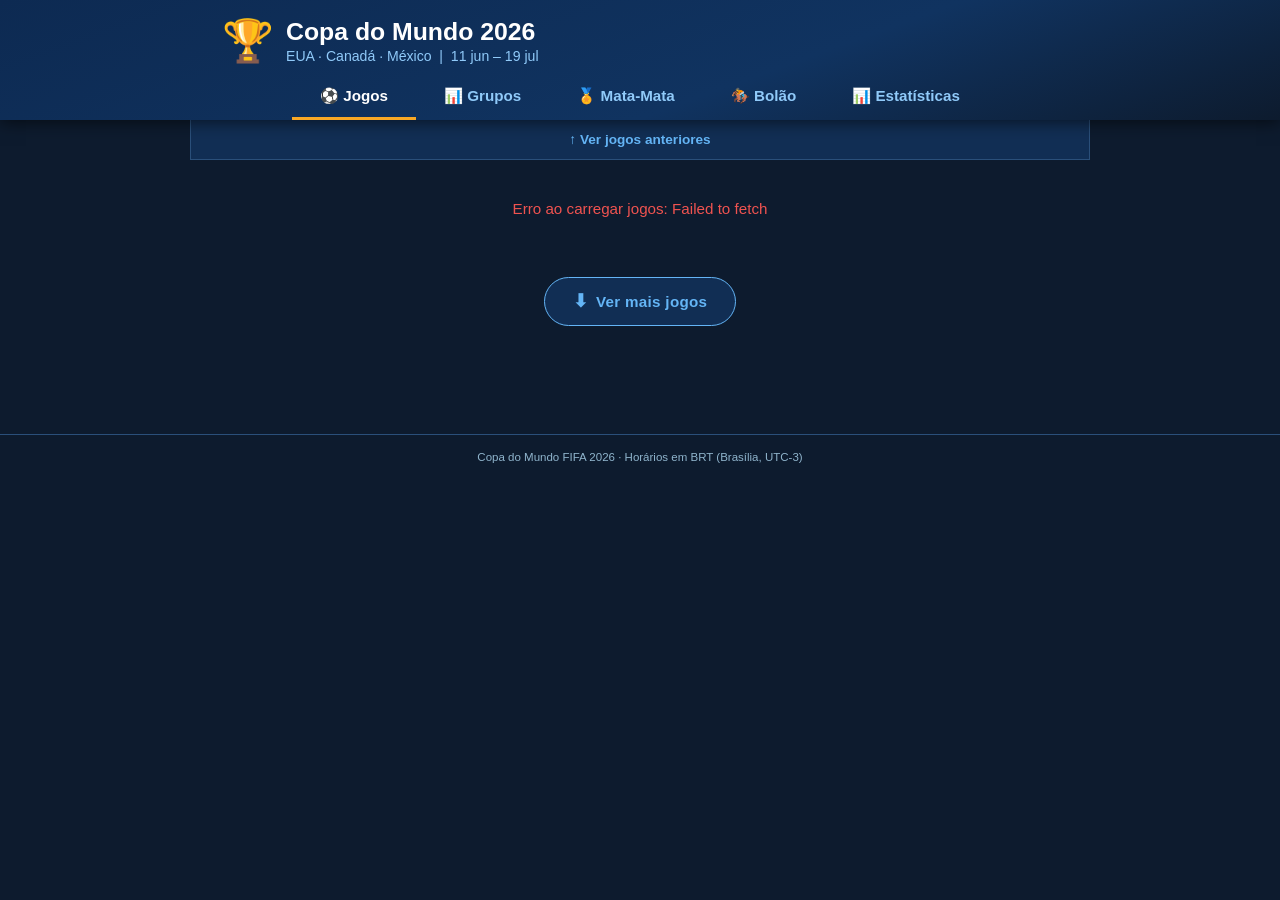
==== commit b27e81c4: "Bolão 30s, rodadas dinâmicas, menu Estatísticas e evidências toscas - bolao.html: animação estendida" ====
--- a/index.html
+++ b/index.html
@@ -24,7 +24,7 @@
       <button class="btn-aba" onclick="mostrarAba('classificacao', this)">📊 Grupos</button>
       <button class="btn-aba" onclick="mostrarAba('matamata', this)">🏅 Mata-Mata</button>
       <button class="btn-aba" onclick="window.location.href='bolao.html'">🏇 Bolão</button>
-      <button class="btn-aba" onclick="window.location.href='estatisticas.html'">🤪 Toscas</button>
+      <button class="btn-aba" onclick="window.location.href='estatisticas.html'">📊 Estatísticas</button>
     </nav>
   </header>
 
